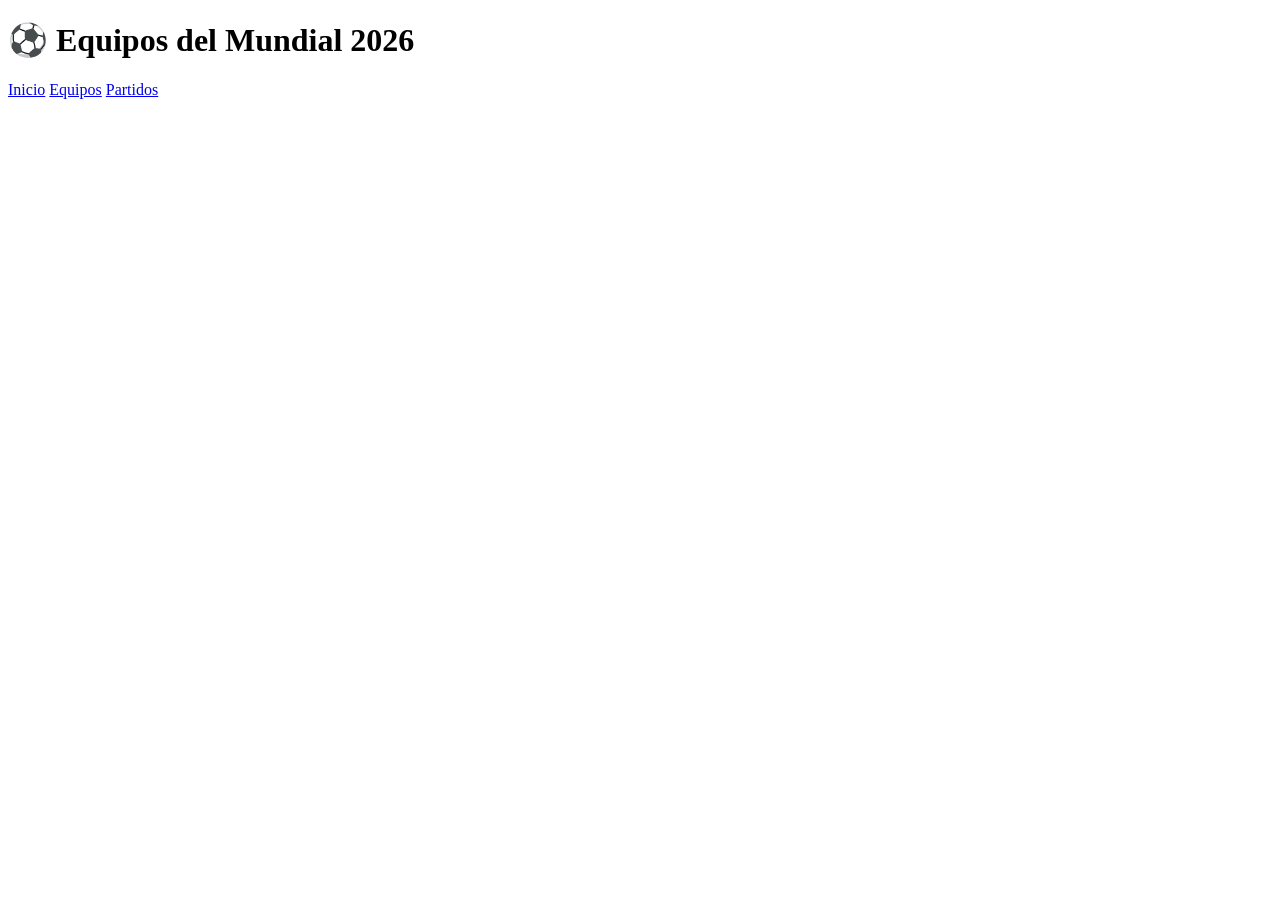
==== equipos.html @ bc046500 "equipos html añadido" ====
<!DOCTYPE html>
<html lang="es">
<head>
    <meta charset="UTF-8">
    <meta name="viewport" content="width=device-width, initial-scale=1.0">
    <title>Equipos del Mundial 2026</title>
    <link rel="stylesheet" href="estilos.css">
</head>

<body>

    <header>
        <h1>⚽ Equipos del Mundial 2026</h1>

        <nav>
            <a href="index.html">Inicio</a>
            <a href="equipos.html">Equipos</a>
            <a href="partidos.html">Partidos</a>
        </nav>
    </header>

</body>
</html>
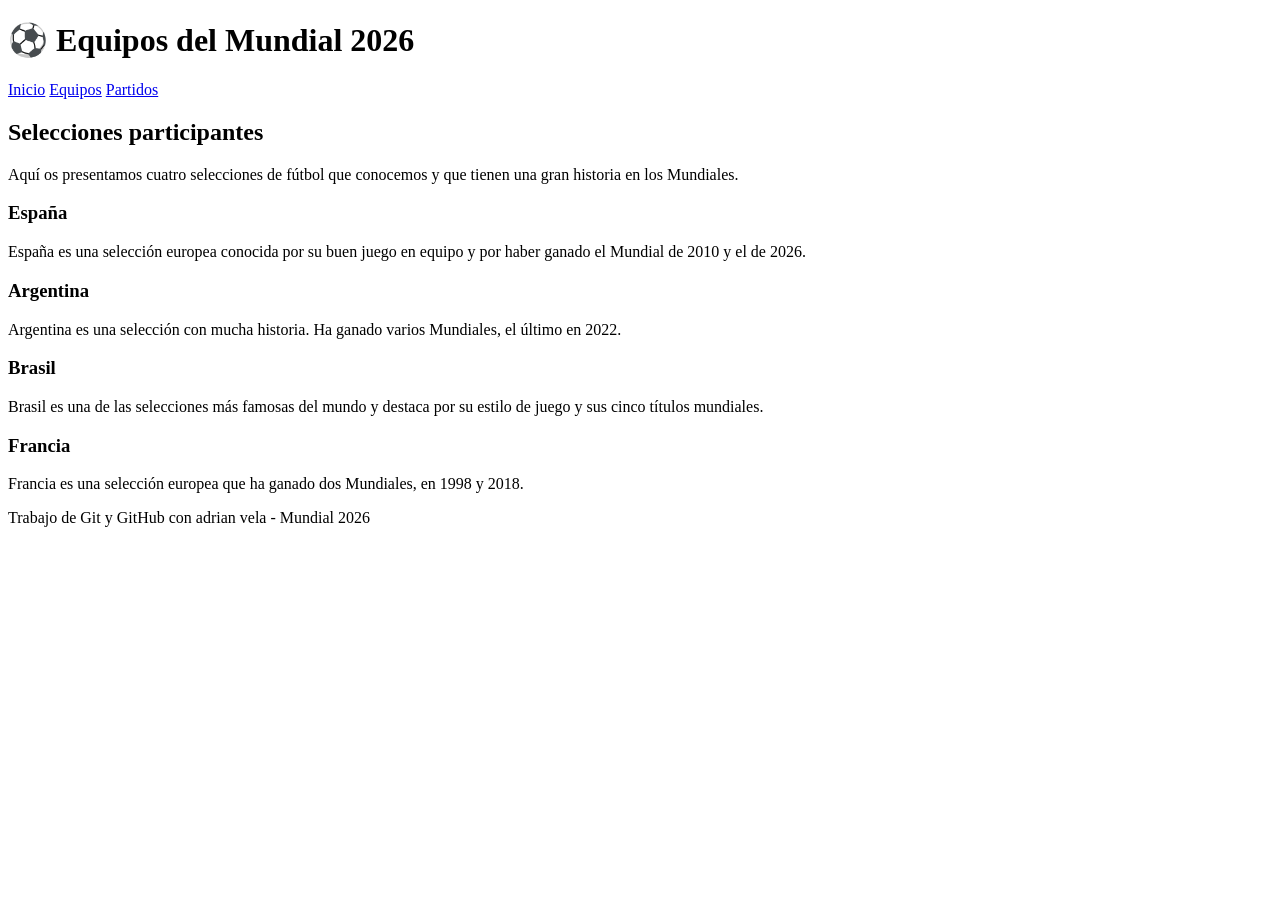
==== commit ed4acad8: "commit_github.html" ====
--- a/equipos.html
+++ b/equipos.html
@@ -19,6 +19,56 @@
             <a href="partidos.html">Partidos</a>
         </nav>
     </header>
+<main>
+
+        <h2>Selecciones participantes</h2>
+
+        <p>
+            Aquí os presentamos cuatro selecciones de fútbol
+            que conocemos y que tienen una gran historia
+            en los Mundiales.
+        </p>
+
+        <section>
+            <h3> España</h3>
+            <p>
+                España es una selección europea conocida por
+                su buen juego en equipo y por haber ganado
+                el Mundial de 2010 y el de 2026.
+            </p>
+        </section>
+
+        <section>
+            <h3> Argentina</h3>
+            <p>
+                Argentina es una selección con
+                mucha historia. Ha ganado varios Mundiales,
+                el último en 2022.
+            </p>
+        </section>
+
+        <section>
+            <h3> Brasil</h3>
+            <p>
+                Brasil es una de las selecciones más famosas
+                del mundo y destaca por su estilo de juego
+                y sus cinco títulos mundiales.
+            </p>
+        </section>
+
+        <section>
+            <h3> Francia</h3>
+            <p>
+                Francia es una selección europea que ha ganado
+                dos Mundiales, en 1998 y 2018.
+            </p>
+        </section>
+
+    </main>
+
+    <footer>
+        <p>Trabajo de Git y GitHub con adrian vela - Mundial 2026</p>
+    </footer>
 
 </body>
 </html>
